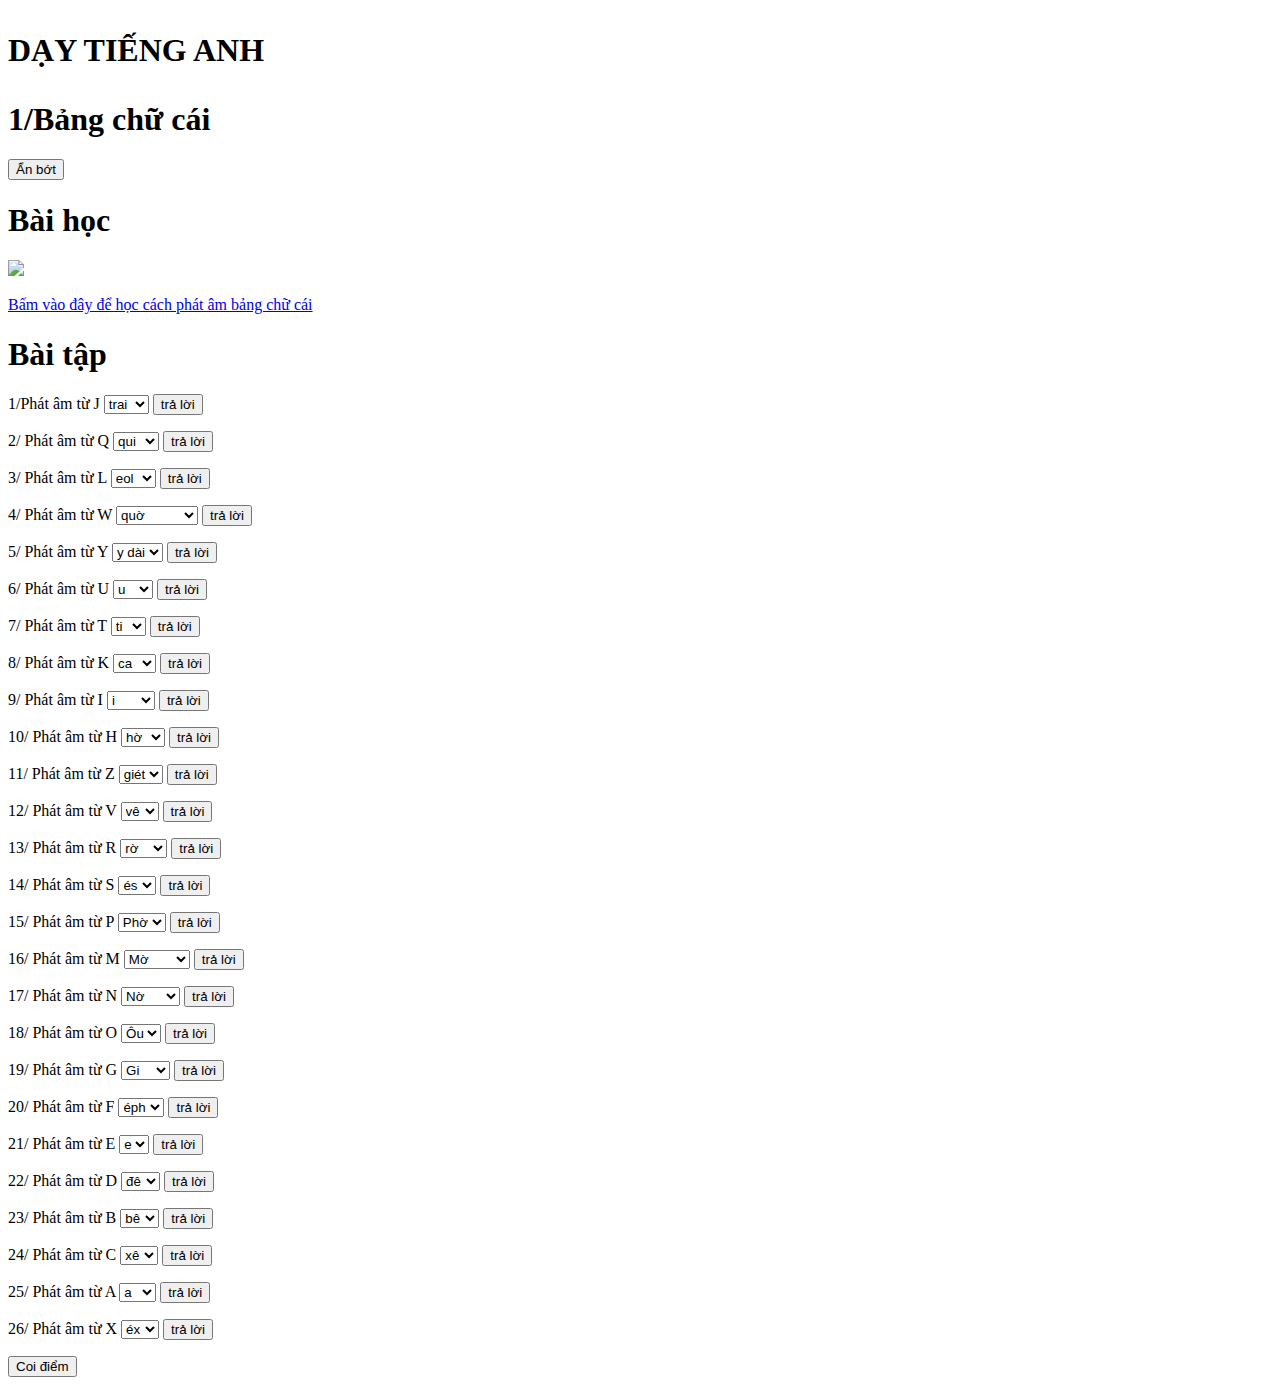
==== lesson1/lesson1.html @ 36e5a5cc "Create lesson1.html" ====
<!DOCTYPE html>
<html>
    <head>
        <title> englishcommunication </title>
        <link rel="stylesheet" type= "text/css" href="tutoring.css">
    </head>
    <body>
        <META HTTP-EQUIV="Content-Type" CONTENT="text/html; charset=UTF-8">
        <META HTTP-EQUIV="Content-Type" CONTENT="text/html; charset=windows-1252">
        <META HTTP-EQUIV="Content-language" CONTENT="vi">
        <h1 id="titlebackground"> <p class="title"> DẠY TIẾNG ANH </p> </h1>
        <div>
            <h1 id="intro"> 1/Bảng chữ cái </h1>
            <button id="disalp"> Ẩn bớt </button>
            <div id="alp">
                <h1 id="major"> Bài học </h1>
                <img id="alphaimg" src="alphabet.jpg" >
                <p id="link"><a href="https://www.youtube.com/watch?v=njDKi7dDOq4"> Bấm vào đây để học cách phát âm bảng chữ cái</a> </p>
                <h1 id="major"> Bài tập </h1>
                <div id="alphabet">
                    <p> 
                        1/Phát âm từ J
                        <select id="cau1">
                            <option>trai </option>
                            <option>trờ</option>
                            <option>tray</option>
                        </select>
                        <button id="click1"> trả lời</button>
                    </p>
                    <p> 
                        2/ Phát âm từ Q
                        <select id="cau2">
                            <option>qui </option>
                            <option>kiu</option>
                            <option>quờ</option>
                        </select>
                        <button id="click2"> trả lời</button>
                    </p> 
                    <p> 
                        3/ Phát âm từ L
                        <select id="cau3">
                            <option>eol </option>
                            <option>lờ</option>
                            <option>e lờ</option>
                        </select>
                        <button id="click3"> trả lời</button>
                    </p> 
                    <p> 
                        4/ Phát âm từ W
                        <select id="cau4">
                            <option>quờ </option>
                            <option>đớpbô diu</option>
                            <option>qui</option>
                        </select>
                        <button id="click4"> trả lời</button>
                    </p> 
                    <p> 
                        5/ Phát âm từ Y
                        <select id="cau5">
                            <option> y dài</option>
                            <option>ai</option>
                            <option>quai</option>
                        </select>
                        <button id="click5"> trả lời</button>
                    </p> 
                    <p> 
                        6/ Phát âm từ U
                        <select id="cau6">
                            <option> u</option>
                            <option>diu</option>
                            <option>ui</option>
                        </select>
                        <button id="click6"> trả lời</button>
                    </p>
                    <p> 
                        7/ Phát âm từ T
                        <select id="cau7">
                            <option> ti</option>
                            <option>tê</option>
                            <option>tờ</option>
                        </select>
                        <button id="click7"> trả lời</button>
                    </p> 
                    <p> 
                        8/ Phát âm từ K
                        <select id="cau8">
                            <option> ca</option>
                            <option>cây</option>
                            <option>cờ</option>
                        </select>
                        <button id="click8"> trả lời</button>
                    </p>     
                    <p> 
                        9/ Phát âm từ I
                        <select id="cau9">
                            <option> i</option>
                            <option>ai</option>
                            <option>quai</option>
                        </select>
                        <button id="click9"> trả lời</button>
                    </p>
                    <p> 
                        10/ Phát âm từ H
                        <select id="cau10">
                            <option> hờ</option>
                            <option>ếch</option>
                            <option>hắt</option>
                        </select>
                        <button id="click10"> trả lời</button>
                    </p>
                    <p> 
                        11/ Phát âm từ Z
                        <select id="cau11">
                            <option> giét</option>
                            <option>giờ</option>
                            <option>gi</option>
                        </select>
                        <button id="click11"> trả lời</button>
                    </p>                
                    <p> 
                        12/ Phát âm từ V
                        <select id="cau12">
                            <option> vê</option>
                            <option> vi</option>
                            <option> vờ</option>
                        </select>
                        <button id="click12"> trả lời</button>
                    </p>
                    <p> 
                        13/ Phát âm từ R
                        <select id="cau13">
                            <option> rờ</option>
                            <option> or</option>
                            <option> e rờ</option>
                        </select>
                        <button id="click13"> trả lời</button>
                    </p>
                    <p> 
                        14/ Phát âm từ S
                        <select id="cau14">
                            <option> és</option>
                            <option> sờ</option>
                            <option> sì</option>
                        </select>
                        <button id="click14"> trả lời</button>
                    </p>
                    <p> 
                        15/ Phát âm từ P
                        <select id="cau15">
                            <option> Phờ</option>
                            <option> Phở</option>
                            <option> Pi</option>
                        </select>
                        <button id="click15"> trả lời</button>
                    </p>
                    <p> 
                        16/ Phát âm từ M
                        <select id="cau16">
                            <option> Mờ</option>
                            <option> Em</option>
                            <option> Em mờ</option>
                        </select>
                        <button id="click16"> trả lời</button>
                    </p>    
                    <p> 
                        17/ Phát âm từ N
                        <select id="cau17">
                            <option> Nờ</option>
                            <option> En</option>
                            <option> En nờ</option>
                        </select>
                        <button id="click17"> trả lời</button>
                    </p>
                    <p> 
                        18/ Phát âm từ O
                        <select id="cau18">
                            <option> Ôu</option>
                            <option> O</option>
                            <option> Ô</option>
                        </select>
                        <button id="click18"> trả lời</button>
                    </p>
                    <p> 
                        19/ Phát âm từ G
                        <select id="cau19">
                            <option> Gi</option>
                            <option> Gờ</option>
                            <option> Ghờ</option>
                        </select>
                        <button id="click19"> trả lời</button>
                    </p>
                    <p> 
                        20/ Phát âm từ F
                        <select id="cau20">
                            <option> éph</option>
                            <option> phờ</option>
                            <option> ph</option>
                        </select>
                        <button id="click20"> trả lời</button>
                    </p>    
                    <p> 
                        21/ Phát âm từ E
                        <select id="cau21">
                            <option> e</option>
                            <option> i</option>
                            <option> ê</option>
                        </select>
                        <button id="click21"> trả lời</button>
                    </p>
                    <p> 
                        22/ Phát âm từ D
                        <select id="cau22">
                            <option> đê</option>
                            <option> đi</option>
                            <option> đờ</option>
                        </select>
                        <button id="click22"> trả lời</button>
                    </p>
                    <p> 
                        23/ Phát âm từ B
                        <select id="cau23">
                            <option> bê</option>
                            <option> bi</option>
                            <option> bờ</option>
                        </select>
                        <button id="click23"> trả lời</button>
                    </p>    
                    <p> 
                        24/ Phát âm từ C
                        <select id="cau24">
                            <option> xê</option>
                            <option> xi</option>
                            <option> cờ</option>
                        </select>
                        <button id="click24"> trả lời</button>
                    </p>
                    <p> 
                        25/ Phát âm từ A
                        <select id="cau25">
                            <option> a</option>
                            <option> ey</option>
                            <option> ai</option>
                        </select>
                        <button id="click25"> trả lời</button>
                    </p>    
                    <p> 
                        26/ Phát âm từ X
                        <select id="cau26">
                            <option> éx</option>
                            <option> xờ</option>
                            <option> es</option>
                        </select>
                        <button id="click26"> trả lời</button>
                    </p>                                
                </div>
                <button id="mark"> Coi điểm </button>
        </div>
    </div>
    </body>
    <script type="text/javascript" src="tutor.js"></script>
</html>
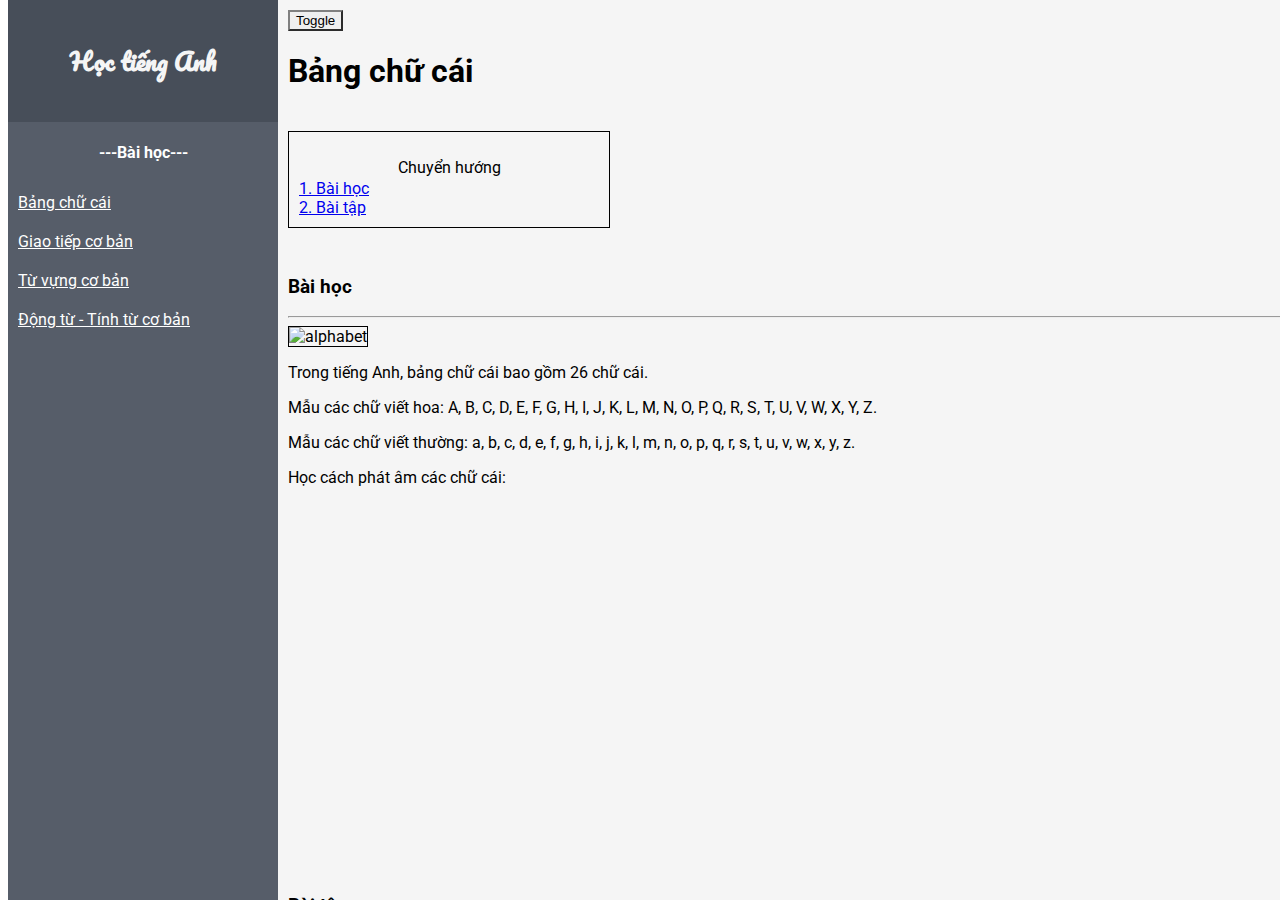
==== commit 9d3bfe3d: "upd" ====
--- a/lesson1/lesson1.html
+++ b/lesson1/lesson1.html
@@ -1,261 +1,76 @@
 <!DOCTYPE html>
 <html>
-    <head>
-        <title> englishcommunication </title>
-        <link rel="stylesheet" type= "text/css" href="tutoring.css">
-    </head>
-    <body>
-        <META HTTP-EQUIV="Content-Type" CONTENT="text/html; charset=UTF-8">
-        <META HTTP-EQUIV="Content-Type" CONTENT="text/html; charset=windows-1252">
-        <META HTTP-EQUIV="Content-language" CONTENT="vi">
-        <h1 id="titlebackground"> <p class="title"> DẠY TIẾNG ANH </p> </h1>
-        <div>
-            <h1 id="intro"> 1/Bảng chữ cái </h1>
-            <button id="disalp"> Ẩn bớt </button>
-            <div id="alp">
-                <h1 id="major"> Bài học </h1>
-                <img id="alphaimg" src="alphabet.jpg" >
-                <p id="link"><a href="https://www.youtube.com/watch?v=njDKi7dDOq4"> Bấm vào đây để học cách phát âm bảng chữ cái</a> </p>
-                <h1 id="major"> Bài tập </h1>
-                <div id="alphabet">
-                    <p> 
-                        1/Phát âm từ J
-                        <select id="cau1">
-                            <option>trai </option>
-                            <option>trờ</option>
-                            <option>tray</option>
-                        </select>
-                        <button id="click1"> trả lời</button>
-                    </p>
-                    <p> 
-                        2/ Phát âm từ Q
-                        <select id="cau2">
-                            <option>qui </option>
-                            <option>kiu</option>
-                            <option>quờ</option>
-                        </select>
-                        <button id="click2"> trả lời</button>
-                    </p> 
-                    <p> 
-                        3/ Phát âm từ L
-                        <select id="cau3">
-                            <option>eol </option>
-                            <option>lờ</option>
-                            <option>e lờ</option>
-                        </select>
-                        <button id="click3"> trả lời</button>
-                    </p> 
-                    <p> 
-                        4/ Phát âm từ W
-                        <select id="cau4">
-                            <option>quờ </option>
-                            <option>đớpbô diu</option>
-                            <option>qui</option>
-                        </select>
-                        <button id="click4"> trả lời</button>
-                    </p> 
-                    <p> 
-                        5/ Phát âm từ Y
-                        <select id="cau5">
-                            <option> y dài</option>
-                            <option>ai</option>
-                            <option>quai</option>
-                        </select>
-                        <button id="click5"> trả lời</button>
-                    </p> 
-                    <p> 
-                        6/ Phát âm từ U
-                        <select id="cau6">
-                            <option> u</option>
-                            <option>diu</option>
-                            <option>ui</option>
-                        </select>
-                        <button id="click6"> trả lời</button>
-                    </p>
-                    <p> 
-                        7/ Phát âm từ T
-                        <select id="cau7">
-                            <option> ti</option>
-                            <option>tê</option>
-                            <option>tờ</option>
-                        </select>
-                        <button id="click7"> trả lời</button>
-                    </p> 
-                    <p> 
-                        8/ Phát âm từ K
-                        <select id="cau8">
-                            <option> ca</option>
-                            <option>cây</option>
-                            <option>cờ</option>
-                        </select>
-                        <button id="click8"> trả lời</button>
-                    </p>     
-                    <p> 
-                        9/ Phát âm từ I
-                        <select id="cau9">
-                            <option> i</option>
-                            <option>ai</option>
-                            <option>quai</option>
-                        </select>
-                        <button id="click9"> trả lời</button>
-                    </p>
-                    <p> 
-                        10/ Phát âm từ H
-                        <select id="cau10">
-                            <option> hờ</option>
-                            <option>ếch</option>
-                            <option>hắt</option>
-                        </select>
-                        <button id="click10"> trả lời</button>
-                    </p>
-                    <p> 
-                        11/ Phát âm từ Z
-                        <select id="cau11">
-                            <option> giét</option>
-                            <option>giờ</option>
-                            <option>gi</option>
-                        </select>
-                        <button id="click11"> trả lời</button>
-                    </p>                
-                    <p> 
-                        12/ Phát âm từ V
-                        <select id="cau12">
-                            <option> vê</option>
-                            <option> vi</option>
-                            <option> vờ</option>
-                        </select>
-                        <button id="click12"> trả lời</button>
-                    </p>
-                    <p> 
-                        13/ Phát âm từ R
-                        <select id="cau13">
-                            <option> rờ</option>
-                            <option> or</option>
-                            <option> e rờ</option>
-                        </select>
-                        <button id="click13"> trả lời</button>
-                    </p>
-                    <p> 
-                        14/ Phát âm từ S
-                        <select id="cau14">
-                            <option> és</option>
-                            <option> sờ</option>
-                            <option> sì</option>
-                        </select>
-                        <button id="click14"> trả lời</button>
-                    </p>
-                    <p> 
-                        15/ Phát âm từ P
-                        <select id="cau15">
-                            <option> Phờ</option>
-                            <option> Phở</option>
-                            <option> Pi</option>
-                        </select>
-                        <button id="click15"> trả lời</button>
-                    </p>
-                    <p> 
-                        16/ Phát âm từ M
-                        <select id="cau16">
-                            <option> Mờ</option>
-                            <option> Em</option>
-                            <option> Em mờ</option>
-                        </select>
-                        <button id="click16"> trả lời</button>
-                    </p>    
-                    <p> 
-                        17/ Phát âm từ N
-                        <select id="cau17">
-                            <option> Nờ</option>
-                            <option> En</option>
-                            <option> En nờ</option>
-                        </select>
-                        <button id="click17"> trả lời</button>
-                    </p>
-                    <p> 
-                        18/ Phát âm từ O
-                        <select id="cau18">
-                            <option> Ôu</option>
-                            <option> O</option>
-                            <option> Ô</option>
-                        </select>
-                        <button id="click18"> trả lời</button>
-                    </p>
-                    <p> 
-                        19/ Phát âm từ G
-                        <select id="cau19">
-                            <option> Gi</option>
-                            <option> Gờ</option>
-                            <option> Ghờ</option>
-                        </select>
-                        <button id="click19"> trả lời</button>
-                    </p>
-                    <p> 
-                        20/ Phát âm từ F
-                        <select id="cau20">
-                            <option> éph</option>
-                            <option> phờ</option>
-                            <option> ph</option>
-                        </select>
-                        <button id="click20"> trả lời</button>
-                    </p>    
-                    <p> 
-                        21/ Phát âm từ E
-                        <select id="cau21">
-                            <option> e</option>
-                            <option> i</option>
-                            <option> ê</option>
-                        </select>
-                        <button id="click21"> trả lời</button>
-                    </p>
-                    <p> 
-                        22/ Phát âm từ D
-                        <select id="cau22">
-                            <option> đê</option>
-                            <option> đi</option>
-                            <option> đờ</option>
-                        </select>
-                        <button id="click22"> trả lời</button>
-                    </p>
-                    <p> 
-                        23/ Phát âm từ B
-                        <select id="cau23">
-                            <option> bê</option>
-                            <option> bi</option>
-                            <option> bờ</option>
-                        </select>
-                        <button id="click23"> trả lời</button>
-                    </p>    
-                    <p> 
-                        24/ Phát âm từ C
-                        <select id="cau24">
-                            <option> xê</option>
-                            <option> xi</option>
-                            <option> cờ</option>
-                        </select>
-                        <button id="click24"> trả lời</button>
-                    </p>
-                    <p> 
-                        25/ Phát âm từ A
-                        <select id="cau25">
-                            <option> a</option>
-                            <option> ey</option>
-                            <option> ai</option>
-                        </select>
-                        <button id="click25"> trả lời</button>
-                    </p>    
-                    <p> 
-                        26/ Phát âm từ X
-                        <select id="cau26">
-                            <option> éx</option>
-                            <option> xờ</option>
-                            <option> es</option>
-                        </select>
-                        <button id="click26"> trả lời</button>
-                    </p>                                
-                </div>
-                <button id="mark"> Coi điểm </button>
+
+<head>
+    <meta charset="utf-8">
+    <meta name="viewport" content="width=device-width, initial-scale=1.0">
+    <meta http-equiv="X-UA-Compatible" content="IE=edge">
+
+    <title>Học tiếng Anh</title>
+
+    <!-- Bootstrap CSS CDN -->
+    <link rel="stylesheet" href="https://stackpath.bootstrapcdn.com/bootstrap/4.1.0/css/bootstrap.min.css" integrity="sha384-9gVQ4dYFwwWSjIDZnLEWnxCjeSWFphJiwGPXr1jddIhOegiu1FwO5qRGvFXOdJZ4" crossorigin="anonymous">
+    <!-- Our Custom CSS -->
+    <link rel="stylesheet" href="style.css">
+    
+    <link href="https://fonts.googleapis.com/css?family=Pacifico&display=swap" rel="stylesheet">
+    
+    <script src="https://code.jquery.com/jquery-3.4.1.min.js" integrity="sha256-CSXorXvZcTkaix6Yvo6HppcZGetbYMGWSFlBw8HfCJo=" crossorigin="anonymous"></script>
+</head>
+
+<body>
+    <div id="sidebar">
+        <div style="background-color: #474e59; color: whitesmoke; padding: 20px; font-family: 'Pacifico', cursive; text-align: center;">
+            <!-- <img style="border-radius: 50%; border: 3px solid white;" height="100" src="https://i.pinimg.com/originals/1d/b3/88/1db388f5ad379329887868ea47fa8651.jpg" alt="Avatar"> -->
+            <!-- <br></br> -->
+            <h2>Học tiếng Anh</h2>
+        </div>
+    
+        <div style="margin-top: 10px; text-align: center; color: white;">
+            <h4>---Bài học---</h4>
+        </div>
+        
+        <ul id="lessonList"></ul>
+            <!-- <li> -->
+                <!-- <a href="#">Home 1</a> -->
+            <!-- </li> -->
+        </ul>
+    </div>
+        
+    <div id="content">
+        <div style="margin-bottom: 10px;">
+            <button id="btntoggle" type="button" class="btn mybtn">Toggle</button>
+        </div>
+        
+        <h1>Bảng chữ cái</h1> <br>
+        
+        <div style="width: 300px; border-style: solid; border-width: thin; border-color: black; padding: 10px; margin-bottom: 10px;">
+            <p style="text-align: center; margin-bottom: 2px;">Chuyển hướng</p>
+            <a href="#lecture">1. Bài học</a>
+            <br>
+            <a href="#homework">2. Bài tập</a>
+        </div>
+        
+        <br>
+        
+        <div id="lecture">
+            <h3>Bài học</h3>
+            <hr>
+            <img class="img-fluid" style="width: 400px;border-style: solid; border-width: thin; border-color: black;" src="alphabet.jpg" alt="alphabet">
+            <p>Trong tiếng Anh, bảng chữ cái bao gồm 26 chữ cái.</p>
+            <p>Mẫu các chữ viết hoa: A, B, C, D, E, F, G, H, I, J, K, L, M, N, O, P, Q, R, S, T, U, V, W, X, Y, Z.</p>
+            <p>Mẫu các chữ viết thường: a, b, c, d, e, f, g, h, i, j, k, l, m, n, o, p, q, r, s, t, u, v, w, x, y, z.</p>
+            <p>Học cách phát âm các chữ cái:</p>
+            <iframe class="embed-responsive" width="600" height="350" src="https://www.youtube.com/embed/njDKi7dDOq4" frameborder="0" allow="accelerometer; autoplay; encrypted-media; gyroscope; picture-in-picture" allowfullscreen></iframe>
+        </div> <br>
+        
+        <div id="homework">
+            <h3>Bài tập</h3>
+            <hr>
         </div>
     </div>
-    </body>
-    <script type="text/javascript" src="tutor.js"></script>
-</html>
+
+    <script type="text/javascript" src="index.js"></script>
+</body>
+
+</html>--- a/lesson1/style.css
+++ b/lesson1/style.css
@@ -0,0 +1,81 @@
+@import url('https://fonts.googleapis.com/css?family=Roboto&display=swap');
+
+#sidebar {
+    top: 0;
+    background-color: #565d69;
+    height: 100%;
+    width: 270px;
+    margin-left: 0;
+    position: fixed;
+    z-index: 1;
+    overflow-x: hidden;
+    transition: all 0.3s;
+    font-family: 'Roboto', sans-serif;
+}
+
+#content {
+    top: 0;
+    background-color: whitesmoke;
+    height: 100%;
+    width: 100%;
+    position: fixed;
+    z-index: 0;
+    overflow-x: hidden;
+    padding-left: 280px;
+    padding-right: 10px;
+    padding-top: 10px;
+    padding-bottom: 10px;
+    transition: all 0.3s;
+    font-family: 'Roboto', sans-serif;
+}
+
+#lessonList {
+    padding: 0;
+    list-style-type: none;
+}
+
+#lessonList li {
+    position: relative;
+    width: 100%;
+    color: white;
+    padding: 10px;
+    transition: all 0.3s;
+}
+
+#lessonList li:hover {
+    position: relative;
+    background-color: #43454a;
+    text-align: right;
+}
+
+#lessonList a {
+    color: white;
+    width: 100%;
+    height: 100%;
+    display: block;
+}
+
+#lessonList a:hover {
+    color: white;
+    TEXT-DECORATION: none;
+    font-weight: none
+}
+
+.mybtn {
+    border-color: gray;
+    border-thickness: 5;
+}
+
+/* ---------------------------------------------------
+    MEDIAQUERIES
+----------------------------------------------------- */
+
+@media (max-width: 768px) {
+    #sidebar {
+        margin-left: -270px;
+    }
+    
+    #content {
+        padding-left: 10px;
+    }
+}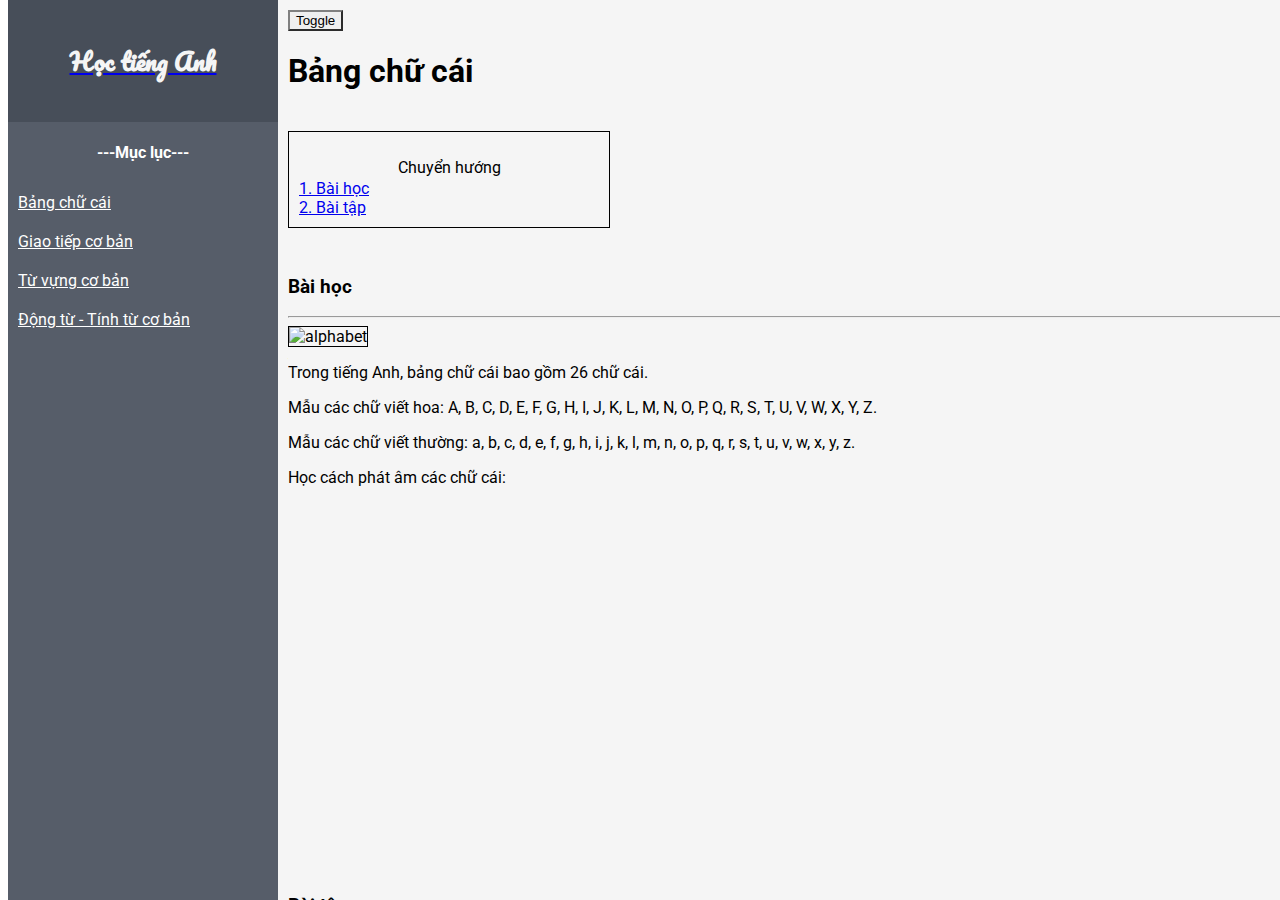
==== commit 9ac6cbbf: "New interface (#5)" ====
--- a/lesson1/lesson1.html
+++ b/lesson1/lesson1.html
@@ -12,6 +12,7 @@
     <link rel="stylesheet" href="https://stackpath.bootstrapcdn.com/bootstrap/4.1.0/css/bootstrap.min.css" integrity="sha384-9gVQ4dYFwwWSjIDZnLEWnxCjeSWFphJiwGPXr1jddIhOegiu1FwO5qRGvFXOdJZ4" crossorigin="anonymous">
     <!-- Our Custom CSS -->
     <link rel="stylesheet" href="style.css">
+    <link rel="stylesheet" href="https://tieukhang.github.io/style.css">
     
     <link href="https://fonts.googleapis.com/css?family=Pacifico&display=swap" rel="stylesheet">
     
@@ -20,14 +21,16 @@
 
 <body>
     <div id="sidebar">
+        <a href="https://tieukhang.github.io/">
         <div style="background-color: #474e59; color: whitesmoke; padding: 20px; font-family: 'Pacifico', cursive; text-align: center;">
             <!-- <img style="border-radius: 50%; border: 3px solid white;" height="100" src="https://i.pinimg.com/originals/1d/b3/88/1db388f5ad379329887868ea47fa8651.jpg" alt="Avatar"> -->
             <!-- <br></br> -->
             <h2>Học tiếng Anh</h2>
         </div>
+        </a>
     
         <div style="margin-top: 10px; text-align: center; color: white;">
-            <h4>---Bài học---</h4>
+            <h4>---Mục lục---</h4>
         </div>
         
         <ul id="lessonList"></ul>
@@ -67,6 +70,7 @@
         <div id="homework">
             <h3>Bài tập</h3>
             <hr>
+            <iframe src="homework/form.html" height="400px" width="500px"></iframe> 
         </div>
     </div>
 
